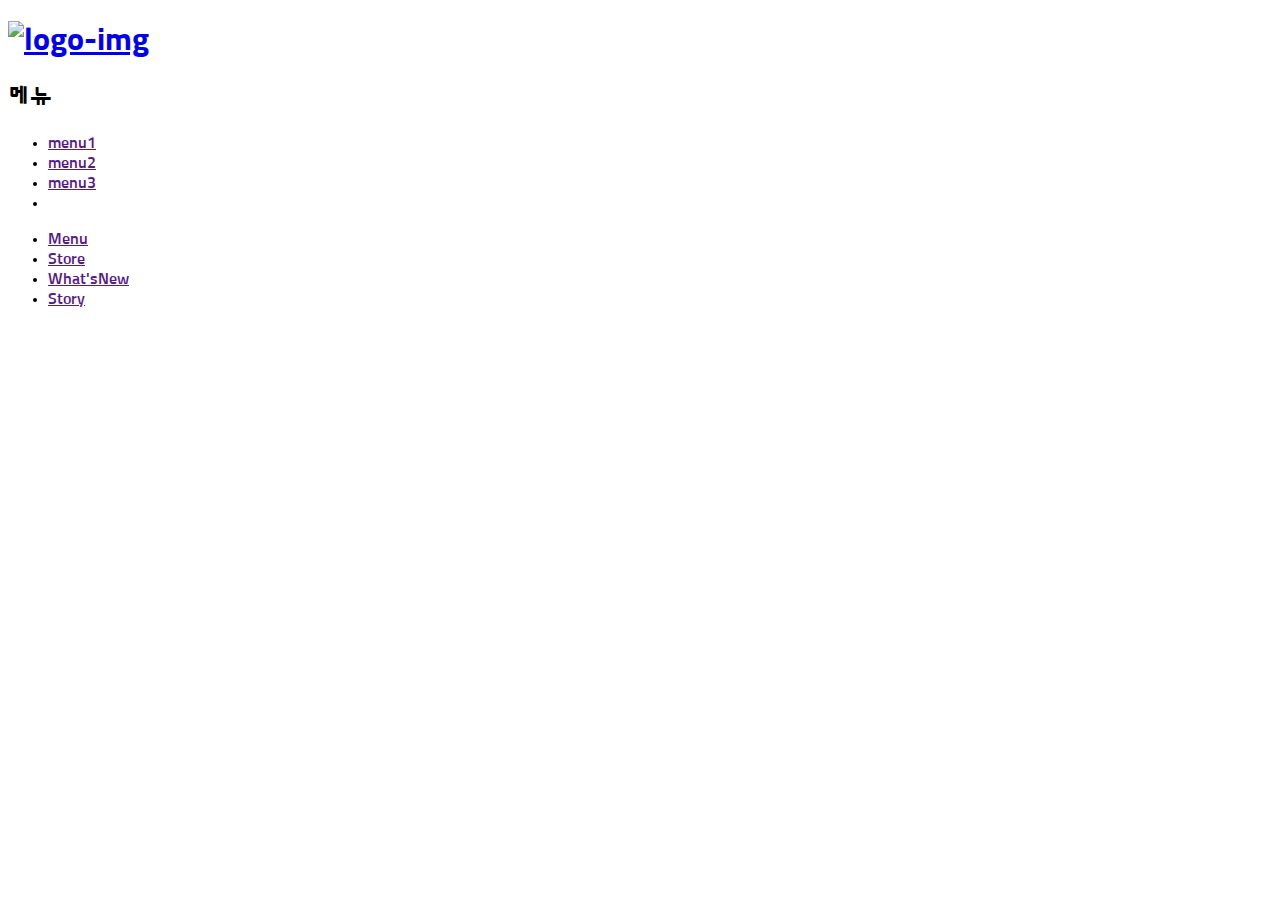
==== html/index.html @ b2e8af54 "📝 inb마크업완료" ====
<!DOCTYPE html>
<html lang="ko">
<head>
  <meta charset="UTF-8">
  <meta http-equiv="X-UA-Compatible" content="IE=edge">
  <meta name="viewport" content="width=device-width, initial-scale=1.0">
  <link rel="stylesheet" href="./index.css">
  <link rel="android-chrome-384x384" sizes="384x384" href="../favicon_package_v0.16 (5)/android-chrome-384x384.png">
  <link rel="icon" type="image/png" sizes="32x32" href="../favicon_package_v0.16 (5)/favicon-32x32.png">
  <link rel="icon" type="image/png" sizes="16x16" href="../favicon_package_v0.16 (5)/favicon-16x16.png">
  <link rel="manifest" href="/site.webmanifest">
  <meta name="msapplication-TileColor" content="#da532c">
  <meta name="theme-color" content="#ffffff">
  <!--font awessome-->
  <script src="https://kit.fontawesome.com/8ab1963709.js" crossorigin="anonymous"></script>
  <!--goole font-->
  <link rel="preconnect" href="https://fonts.googleapis.com">
  <link rel="preconnect" href="https://fonts.gstatic.com" crossorigin>
  <link href="https://fonts.googleapis.com/css2?family=Anton&family=Bangers&family=Bebas+Neue&family=Gaegu&family=Monoton&family=Nobile:wght@700&family=Oswald:wght@500&family=Pangolin&family=Playfair+Display:ital@1&family=Playfair:ital,wght@1,300&family=Poppins:wght@600&family=Roboto+Mono:wght@200&family=Sunflower:wght@300&display=swap" rel="stylesheet">
  <title>맥도날드</title>
</head>
<body>
 <div class="wrapper" id="top">
  <header>
    <nav>
      <h1 class="logo">
        <a href="./index.html">
         <img src="../imges/logo.png" alt="logo-img"> 
        </a>
      </h1>
      <div class="gnb-icon-btn sm-only">
        <i class="fa-solid fa-bars"></i>
      </div>
     <h2 class="visually-hidden">메뉴</h2>
     <ul class="gnb-list sm-hidden">
      <li class="gnb-item"><a href="">menu1</a></li>
      <li class="gnb-item"><a href="">menu2</a></li>
      <li class="gnb-item"><a href="">menu3</a></li>
      <li class="gnb-item"><a href=""><i class="fa-solid fa-magnifying-glass"></i></a></li>
     </ul>
    </nav>
  </header>
 </div> 
 <div class="lnb-wrapper">
  <ul class="inb-list">
    <li class="inb-item"><a href="">Menu</a></li>
    <li class="inb-item"><a href="">Store</a></li>
    <li class="inb-item"><a href="">What'sNew</a></li>
    <li class="inb-item"><a href="">Story</a></li>
  </ul>
 </div>
</body>
</html>
---- html/index.css ----
*{font-family: 'Anton', sans-serif;
  font-family: 'Bangers', cursive;
  font-family: 'Bebas Neue', sans-serif;
  font-family: 'Gaegu', cursive;
  font-family: 'Monoton', cursive;
  font-family: 'Nobile', sans-serif;
  font-family: 'Oswald', sans-serif;
  font-family: 'Pangolin', cursive;
  font-family: 'Playfair', serif;
  font-family: 'Playfair Display', serif;
  font-family: 'Poppins', sans-serif;
  font-family: 'Roboto Mono', monospace;
  font-family: 'Sunflower', sans-serif;
  }
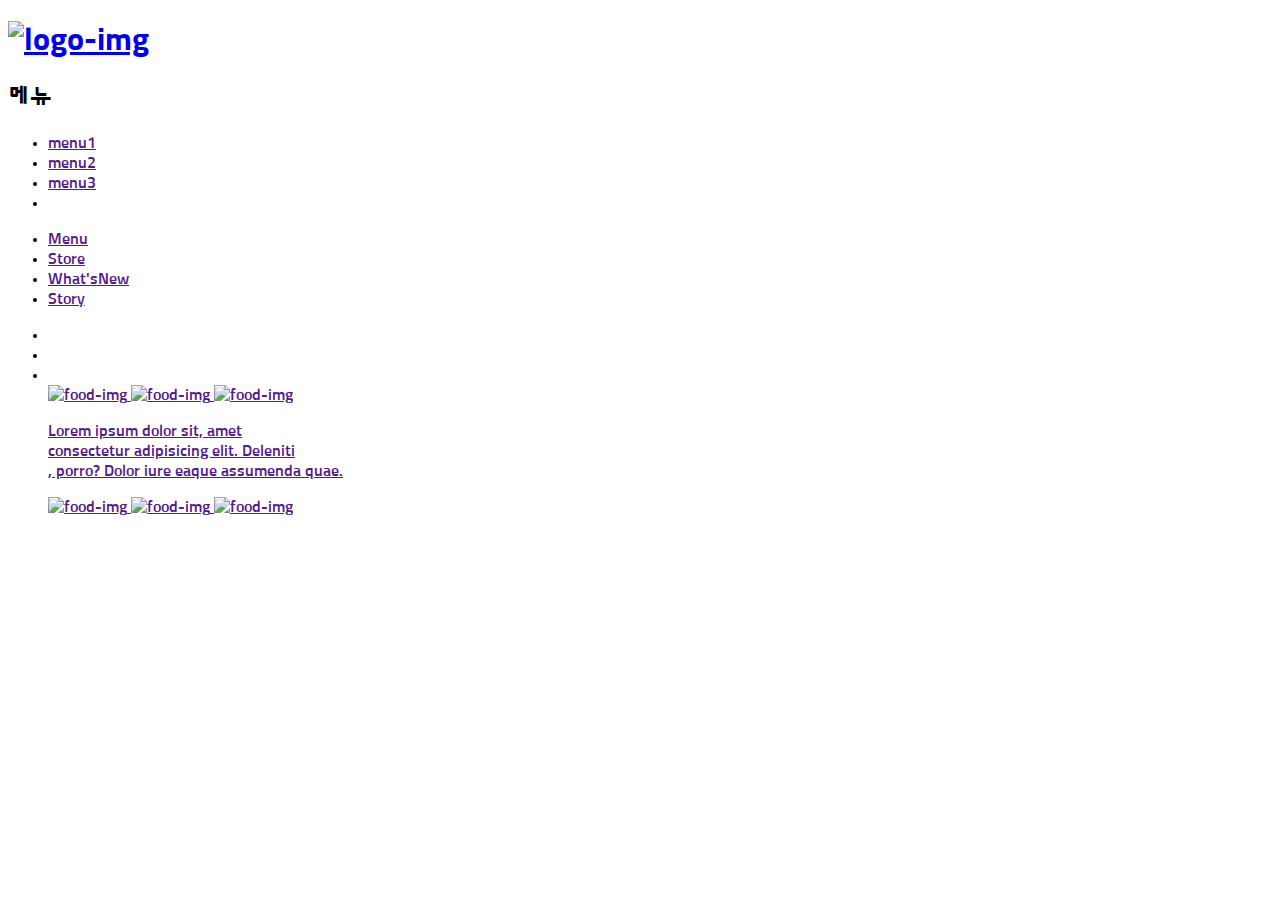
==== commit 55ec1e8f: "📝  food-box 마크업완료" ====
--- a/html/index.html
+++ b/html/index.html
@@ -49,5 +49,42 @@
     <li class="inb-item"><a href="">Story</a></li>
   </ul>
  </div>
+<main>
+  <div class="main-wrapper">
+    <section class="background">
+      
+    </section>
+    <section class="food-box">
+      <ul class="foot-box-list">
+        <li class="food-box-item"></li>
+        <li class="food-box-item"></li>
+        <li class="food-box-item"></li>
+        <a href="">
+          <div class="img-rap">
+            <img src="../imges/food.jpeg" alt="food-img">
+            <img src="../imges/food.jpeg" alt="food-img">
+
+            <img src="../imges/food.jpeg" alt="food-img">
+
+
+          </div>
+          <div class="food-box-txt">
+          <p>Lorem ipsum dolor sit, amet<br> consectetur adipisicing elit. Deleniti<br>, porro? Dolor iure eaque assumenda quae.</p>   
+          </div>
+
+        </a>
+      </ul>
+      <ul class="foot-box-list">
+       
+        <a href="">
+          <div class="img-rap">
+            <img src="../imges/food2.jpeg" alt="food-img">
+            <img src="../imges/food2.jpeg" alt="food-img">
+
+            <img src="../imges/food2.jpeg" alt="food-img">
+
+    </section>
+  </div>
+</main>
 </body>
 </html>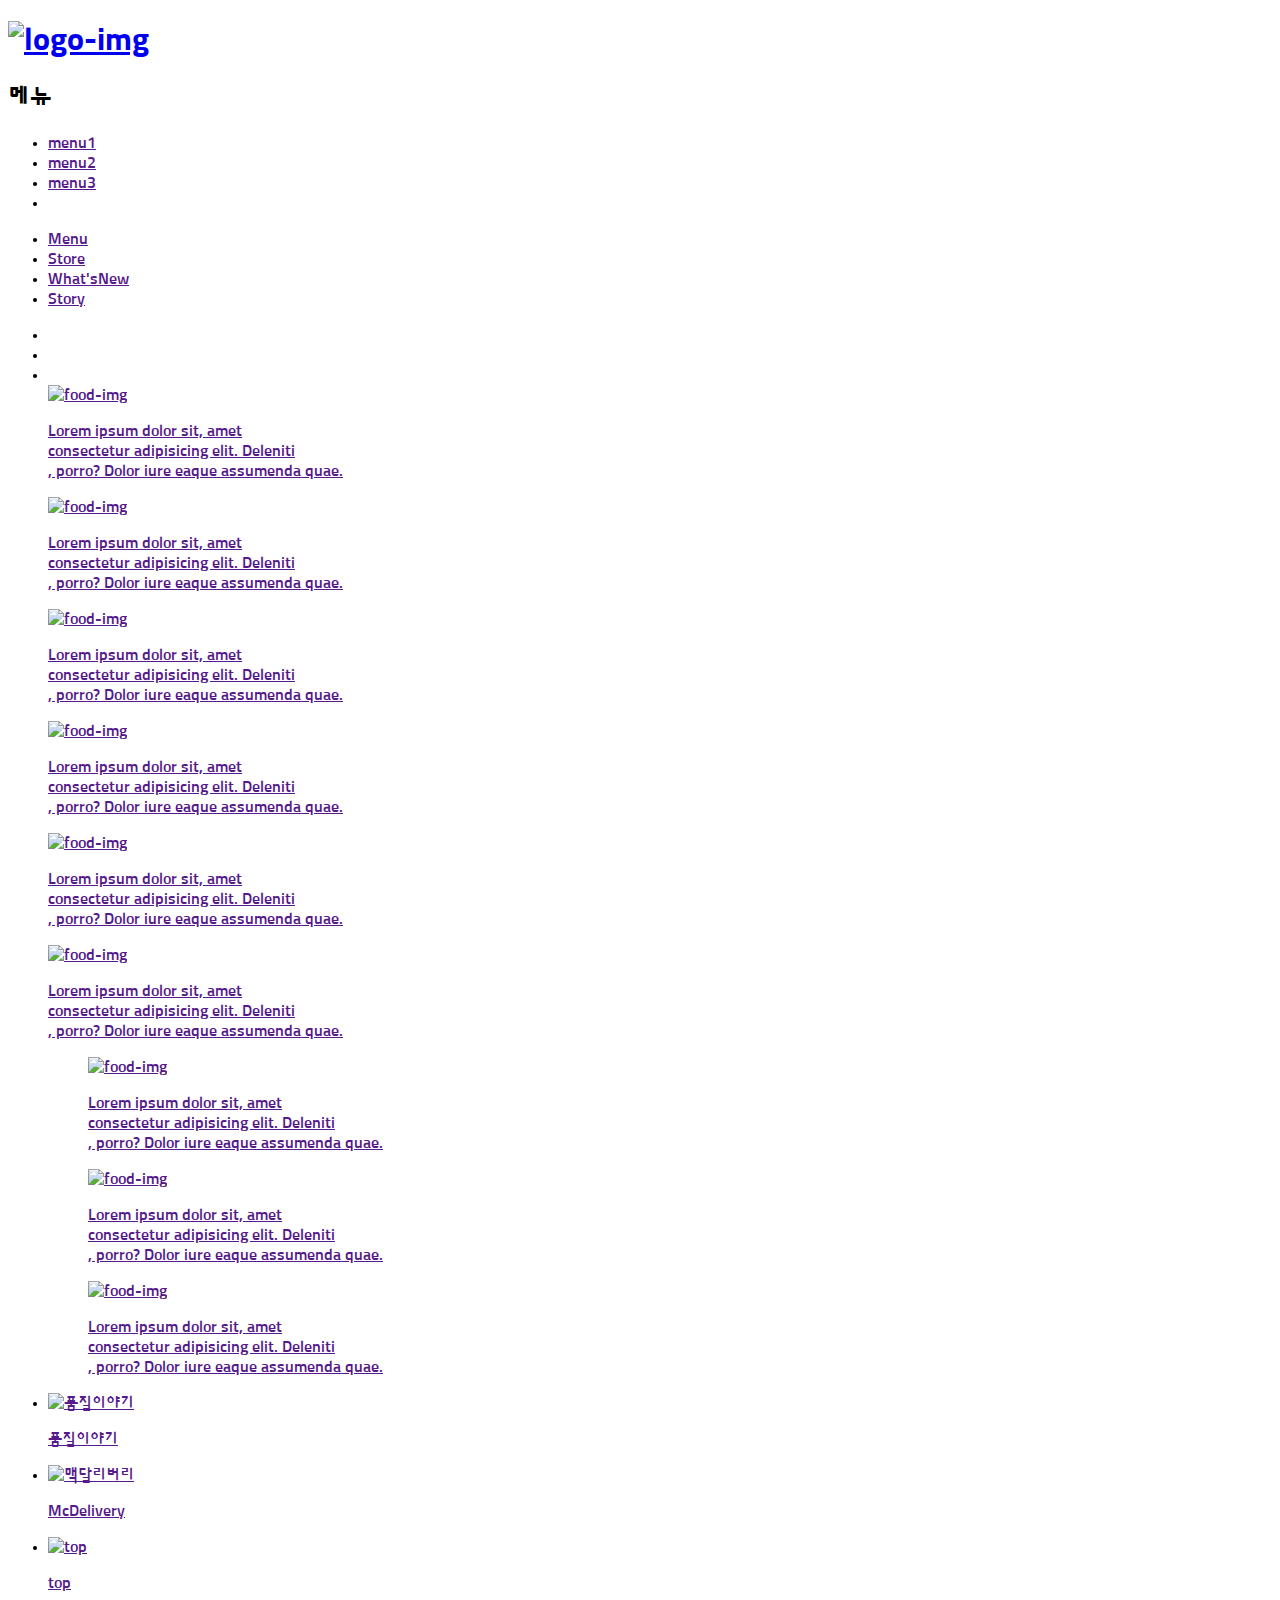
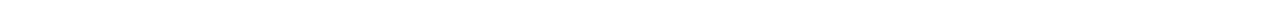
==== commit aa6ed72a: "📝 mac-story 마크업완료" ====
--- a/html/index.html
+++ b/html/index.html
@@ -62,8 +62,9 @@
         <a href="">
           <div class="img-rap">
             <img src="../imges/food.jpeg" alt="food-img">
+            <p>Lorem ipsum dolor sit, amet<br> consectetur adipisicing elit. Deleniti<br>, porro? Dolor iure eaque assumenda quae.</p>   
             <img src="../imges/food.jpeg" alt="food-img">
-
+            <p>Lorem ipsum dolor sit, amet<br> consectetur adipisicing elit. Deleniti<br>, porro? Dolor iure eaque assumenda quae.</p>   
             <img src="../imges/food.jpeg" alt="food-img">
 
 
@@ -79,11 +80,44 @@
         <a href="">
           <div class="img-rap">
             <img src="../imges/food2.jpeg" alt="food-img">
+            <p>Lorem ipsum dolor sit, amet<br> consectetur adipisicing elit. Deleniti<br>, porro? Dolor iure eaque assumenda quae.</p>   
             <img src="../imges/food2.jpeg" alt="food-img">
+            <p>Lorem ipsum dolor sit, amet<br> consectetur adipisicing elit. Deleniti<br>, porro? Dolor iure eaque assumenda quae.</p>   
+            <img src="../imges/food2.jpeg" alt="food-img">
+            <div class="food-box-txt">
+              <p>Lorem ipsum dolor sit, amet<br> consectetur adipisicing elit. Deleniti<br>, porro? Dolor iure eaque assumenda quae.</p> 
+              <ul class="foot-box-list">
+                <div class="img-rap">
+                  <img src="../imges/food3.jpeg" alt="food-img">
+                  <p>Lorem ipsum dolor sit, amet<br> consectetur adipisicing elit. Deleniti<br>, porro? Dolor iure eaque assumenda quae.</p>   
+                  <img src="../imges/food3.jpeg" alt="food-img">
+                  <p>Lorem ipsum dolor sit, amet<br> consectetur adipisicing elit. Deleniti<br>, porro? Dolor iure eaque assumenda quae.</p>   
+                  <img src="../imges/food3.jpeg" alt="food-img">
+                  <div class="food-box-txt">
+                    <p>Lorem ipsum dolor sit, amet<br> consectetur adipisicing elit. Deleniti<br>, porro? Dolor iure eaque assumenda quae.</p>   
+              </ul>  
+              </div>
 
-            <img src="../imges/food2.jpeg" alt="food-img">
 
     </section>
+    <section class="mac-story-box">
+      <ul class="mac-story-list">
+        
+        <li class="mac-story-item"><a href="">
+        <img src="../imges/side1.png" alt="품질이야기">
+        <p>품질이야기</p>
+        </a></li>
+        <li class="mac-story-item"><a href="">
+        <img src="../imges/side2.jpeg" alt="맥달리버리">
+        <p>McDelivery</p>
+        </a></li>
+        <li class="mac-story-item"><a href="">
+        <img src="../imges/top.jpeg" alt="top">
+        <p>top</p>
+        </a></li>
+      </ul>
+    </section>
+
   </div>
 </main>
 </body>
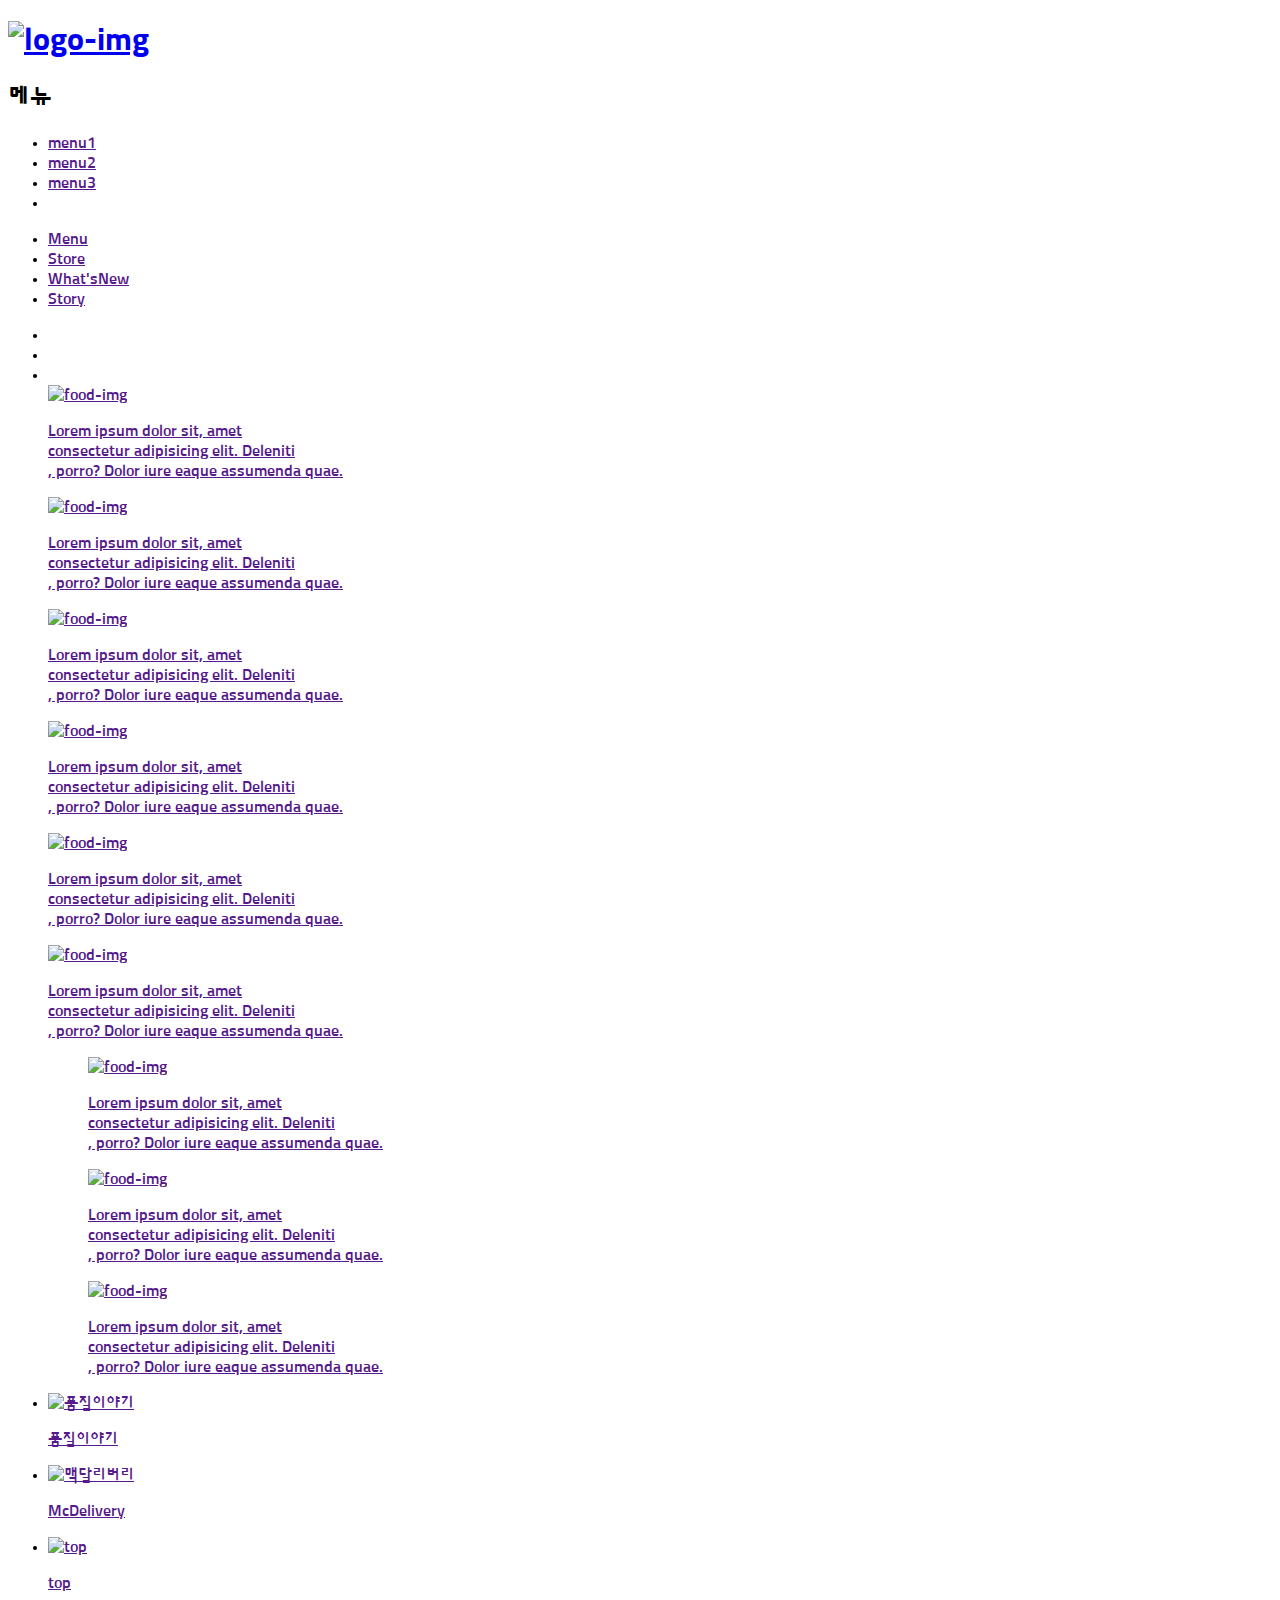
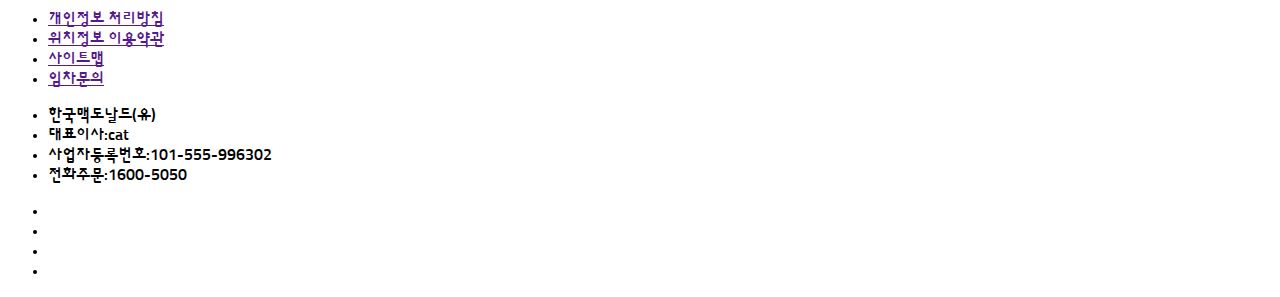
==== commit 4296c0fb: "📝 footer 마크업완료" ====
--- a/html/index.html
+++ b/html/index.html
@@ -117,8 +117,30 @@
         </a></li>
       </ul>
     </section>
-
+  
   </div>
 </main>
+<footer>
+  <div class="global-footer">
+    <ul class="mac-link-list">
+      <li class="mac-link-item"><a href="">개인정보 처리방침</a></li>
+      <li class="mac-link-item"><a href="">위치정보 이용약관</a></li>
+      <li class="mac-link-item"><a href="">사이트맵</a></li>
+      <li class="mac-link-item"><a href="">임차문의</a></li>
+    </ul>
+    <ul class="mac-info-list">
+      <li class="mac-info-item">한국맥도날드(유)</li>
+      <li class="mac-info-item">대표이사:cat</li>
+      <li class="mac-info-item">사업자등록번호:101-555-996302</li>
+      <li class="mac-info-item">전화주문:1600-5050</li>
+    </ul>
+    <ul class="mac-icon-list">
+      <li class="mac-icon-item"><a href=""><i class="fa-brands fa-instagram"></i></a></li>
+      <li class="mac-icon-item"><a href=""><i class="fa-brands fa-facebook"></i></a></li>
+      <li class="mac-icon-item"><a href=""><i class="fa-brands fa-youtube"></i></a></li>
+      <li class="mac-icon-item"><a href=""><i class="fa-regular fa-handshake"></i></a></li>
+    </ul>
+  </div>
+</footer>
 </body>
 </html>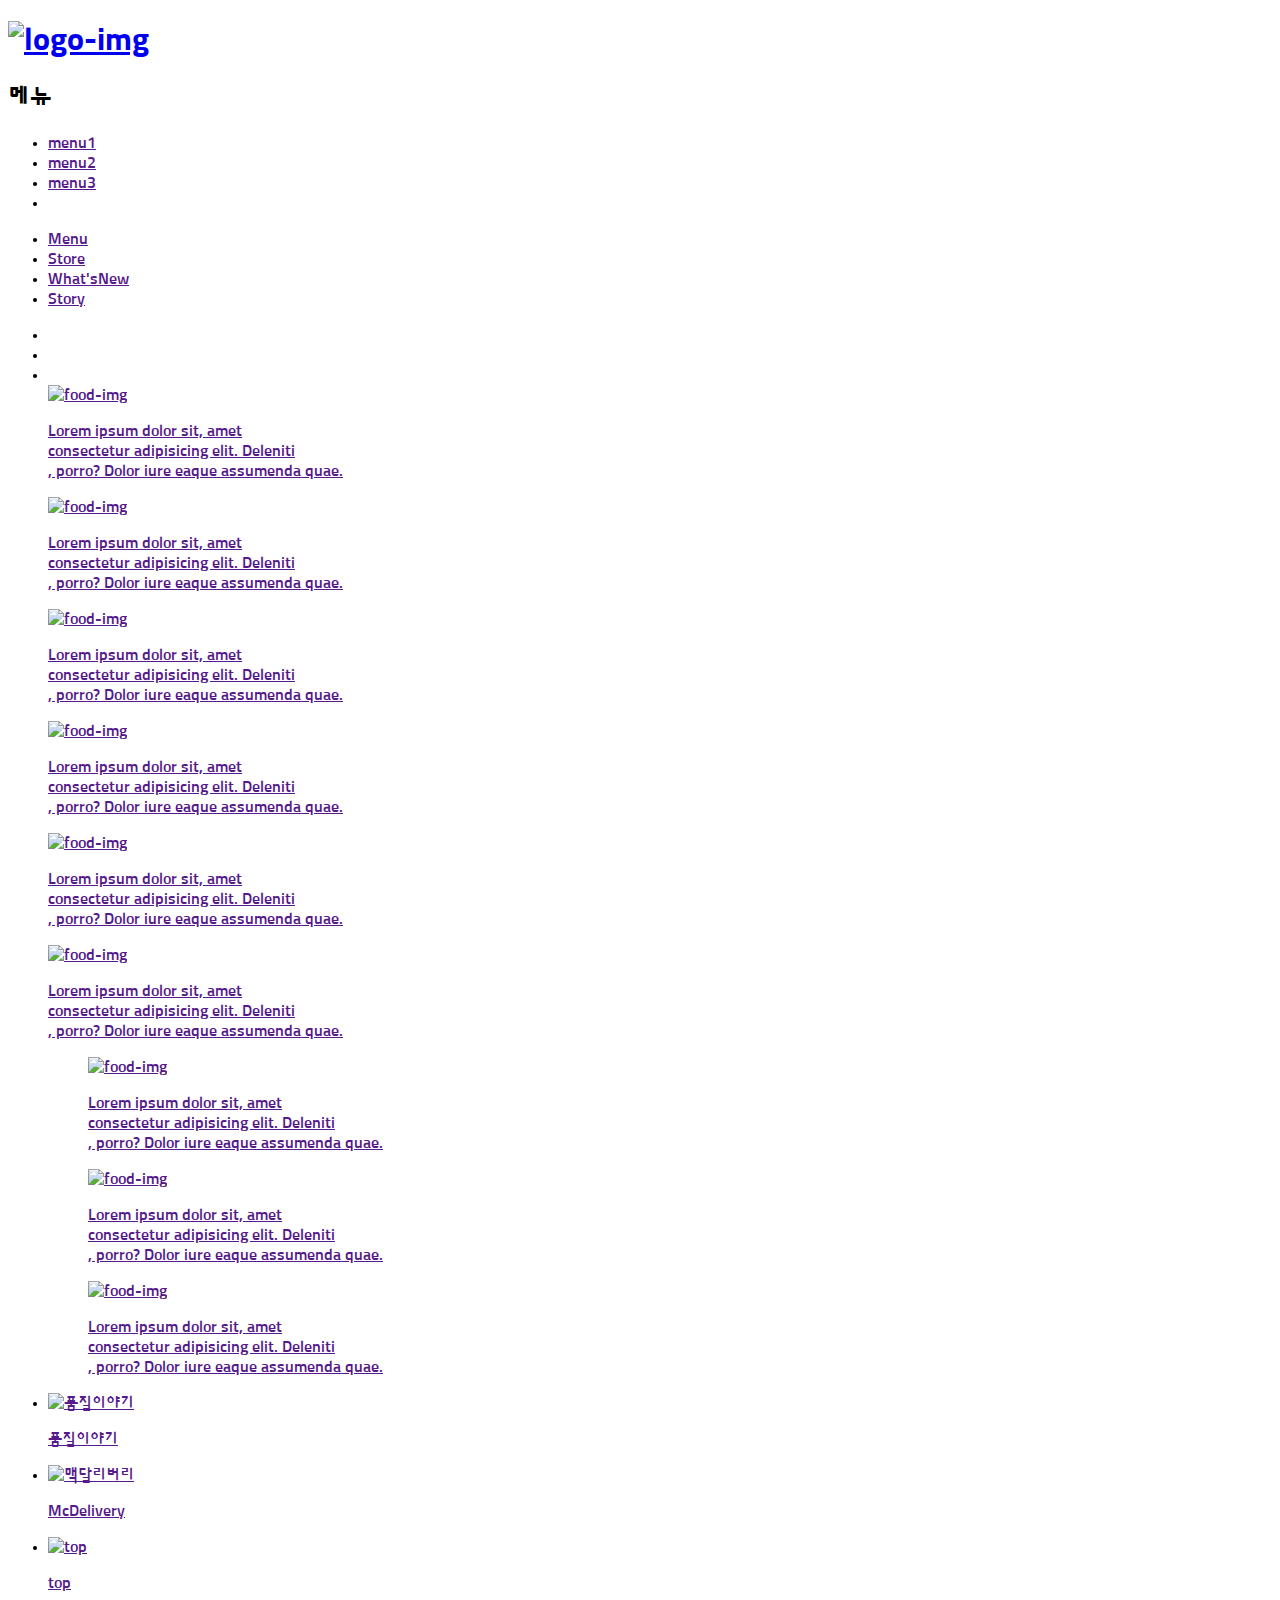
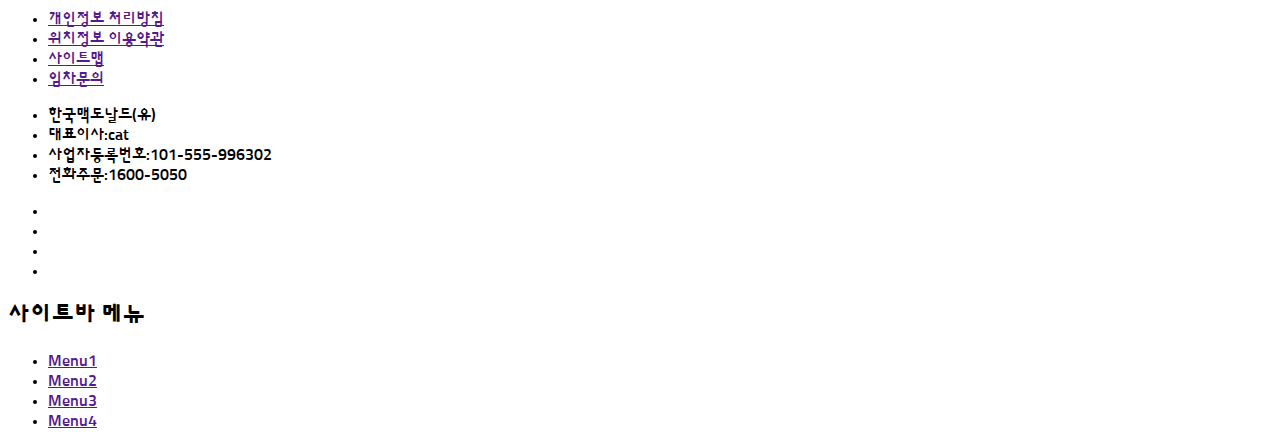
==== commit 2ffabd97: "📝 aside 마크업완료" ====
--- a/html/index.html
+++ b/html/index.html
@@ -142,5 +142,18 @@
     </ul>
   </div>
 </footer>
+<aside class="sidebar sm-only">
+<nav class="sidabar-nav">
+  <h2 class="visually-hidden">사이트바 메뉴</h2>
+  <ul class="sida-menu-list">
+    <li class="side-menu-itme"><a href="">Menu1</a></li>
+    <li class="side-menu-itme"><a href="">Menu2</a></li>
+    <li class="side-menu-itme"><a href="">Menu3</a></li>
+    <li class="side-menu-itme"><a href="">Menu4</a></li>
+  </ul>
+  
+</nav>
+</aside>
+<div class="overlay"></div>
 </body>
 </html>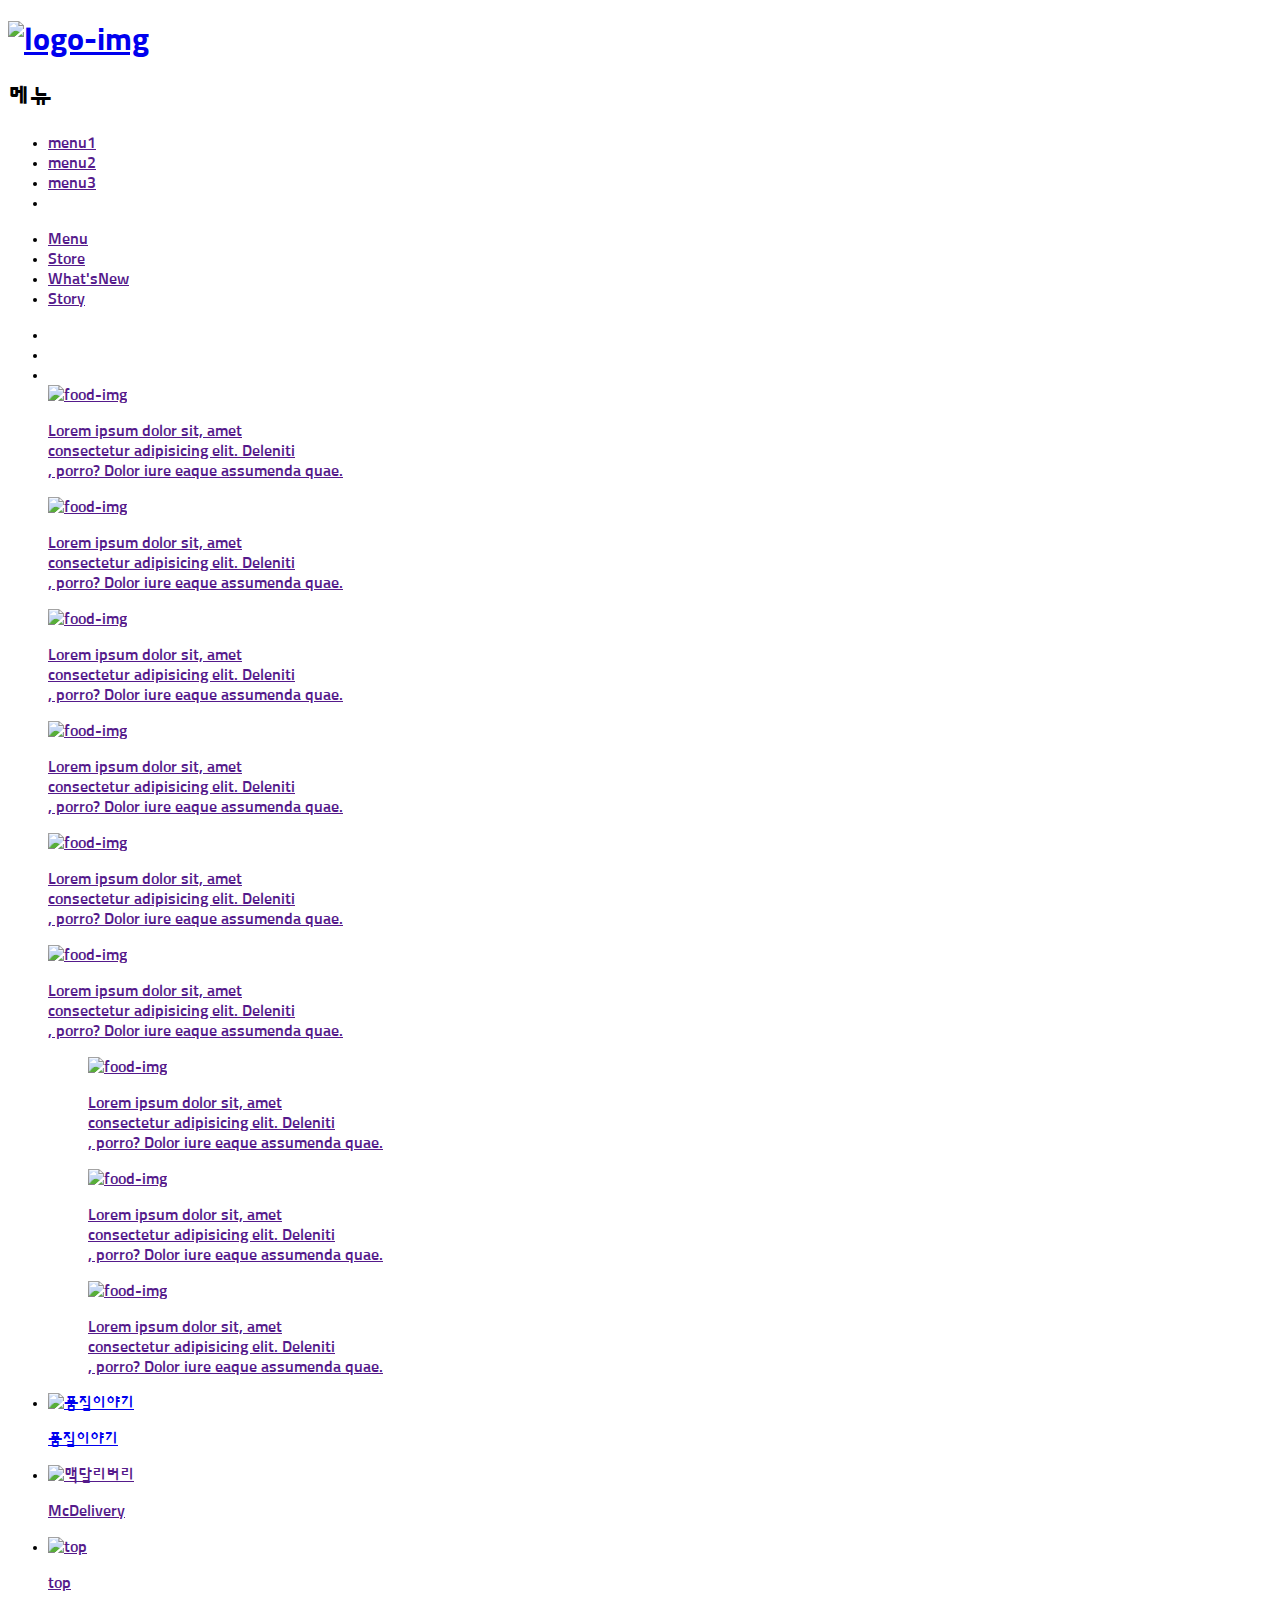
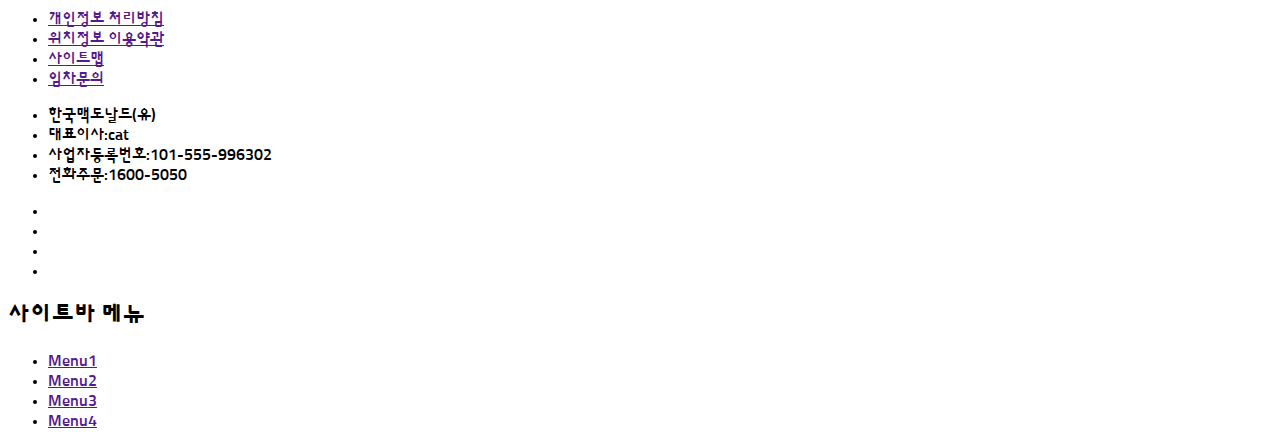
==== commit 97a26d8a: "♻️ id top이라는 네임에 이동" ====
--- a/html/index.html
+++ b/html/index.html
@@ -103,7 +103,7 @@
     <section class="mac-story-box">
       <ul class="mac-story-list">
         
-        <li class="mac-story-item"><a href="">
+        <li class="mac-story-item"><a href="#top">
         <img src="../imges/side1.png" alt="품질이야기">
         <p>품질이야기</p>
         </a></li>
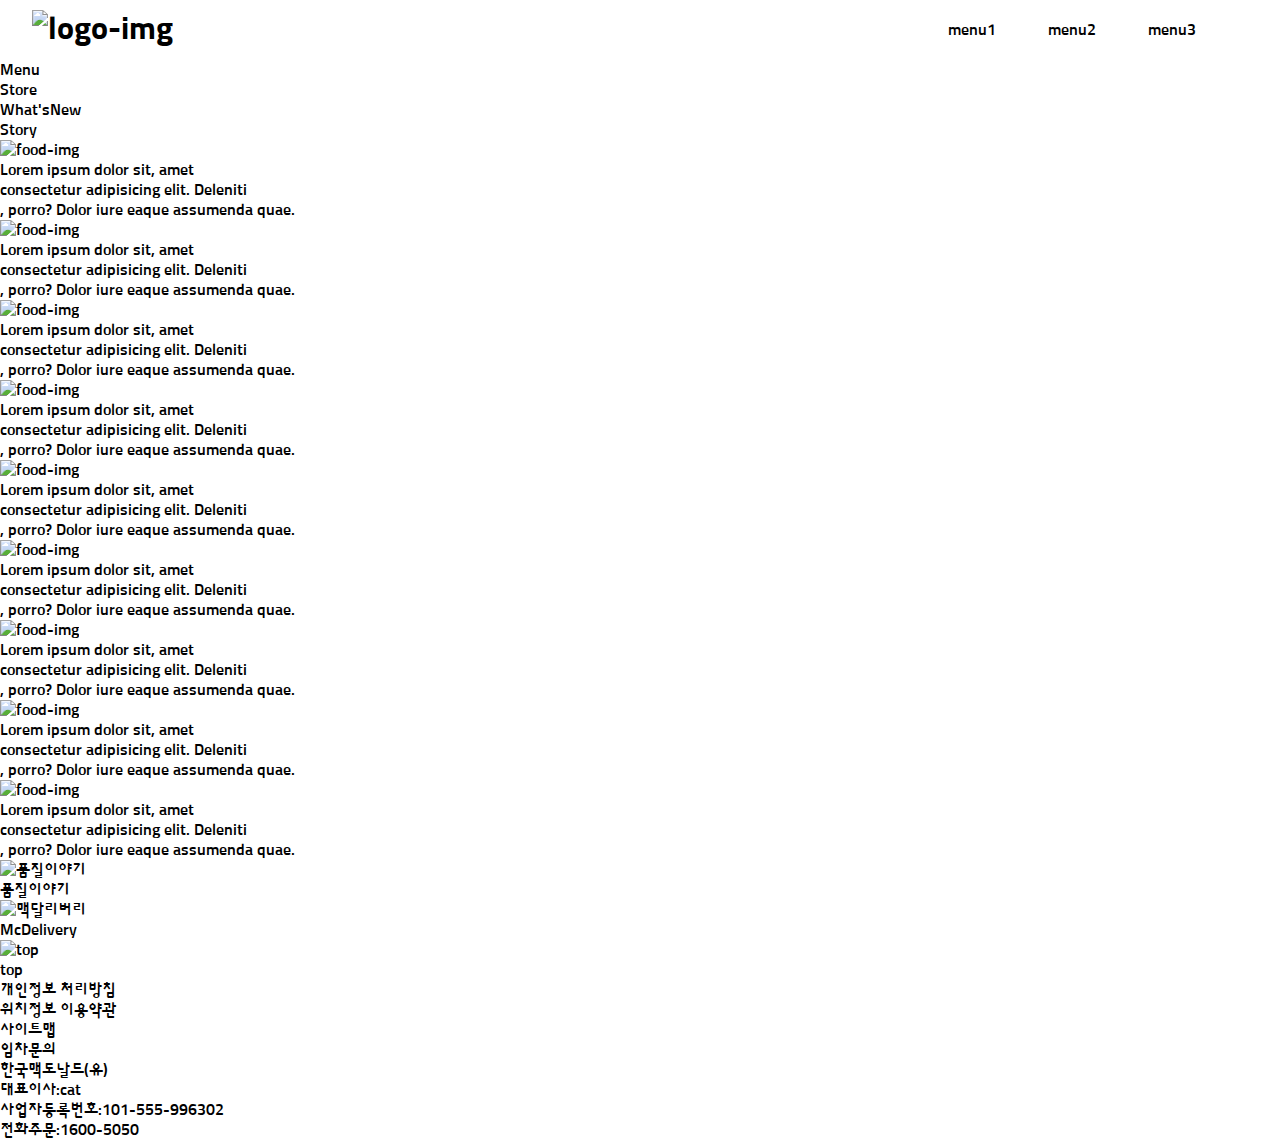
==== commit 50eb62a0: "💄 lnb 스타일링 (position:sticky)" ====
--- a/html/index.html
+++ b/html/index.html
@@ -33,20 +33,27 @@
       </div>
      <h2 class="visually-hidden">메뉴</h2>
      <ul class="gnb-list sm-hidden">
-      <li class="gnb-item"><a href="">menu1</a></li>
-      <li class="gnb-item"><a href="">menu2</a></li>
-      <li class="gnb-item"><a href="">menu3</a></li>
-      <li class="gnb-item"><a href=""><i class="fa-solid fa-magnifying-glass"></i></a></li>
+      <li class="gnb-item"><a href="">menu1
+
+      </a></li>
+      <li class="gnb-item"><a href="">menu2
+
+      </a></li>
+      <li class="gnb-item"><a href="">menu3
+
+      </a></li>
+      <li class="gnb-item"><a href=""><i class="fa-solid fa-magnifying-glass"></i>
+      </a></li>
      </ul>
     </nav>
   </header>
  </div> 
  <div class="lnb-wrapper">
-  <ul class="inb-list">
-    <li class="inb-item"><a href="">Menu</a></li>
-    <li class="inb-item"><a href="">Store</a></li>
-    <li class="inb-item"><a href="">What'sNew</a></li>
-    <li class="inb-item"><a href="">Story</a></li>
+  <ul class="lnb-list">
+    <li class="lnb-item"><a href="">Menu</a></li>
+    <li class="lnb-item"><a href="">Store</a></li>
+    <li class="lnb-item"><a href="">What'sNew</a></li>
+    <li class="lnb-item"><a href="">Story</a></li>
   </ul>
  </div>
 <main>
--- a/html/index.css
+++ b/html/index.css
@@ -11,6 +11,49 @@
   font-family: 'Poppins', sans-serif;
   font-family: 'Roboto Mono', monospace;
   font-family: 'Sunflower', sans-serif;
+  margin: 0;
+  padding: 0;
   }
+li{
+  list-style: none;
+}
+a {
+  text-decoration: none;
+  color: #000;
+}
+.visually-hidden{
+  display: none;
+}
+/*부트스트랩에서 권장하는 그리드 시스템
+sm(Small의약자),md(Medium)768px이상은 미디엄 lg(large) 데스크탑버젼순*/
+.sm-only{
+  display: none;
 
-  +}
+nav{
+  display: flex;
+  justify-content: space-between;
+  align-items: center;
+  width: 95%;
+  margin: 0 auto;
+  padding: 10px 0;
+  background-color: #fff;
+}
+.logo img{
+  width: 70px;
+}  
+.gnb-list{
+  display: flex;
+justify-content: space-between;
+width: 300px;
+
+}
+.gnb-itme a{
+font-size: 16px;
+font-weight: bold;
+transition: color 300ms ease-in-out;
+}
+.gnb-item a:hover{
+  color: darkgray;
+
+}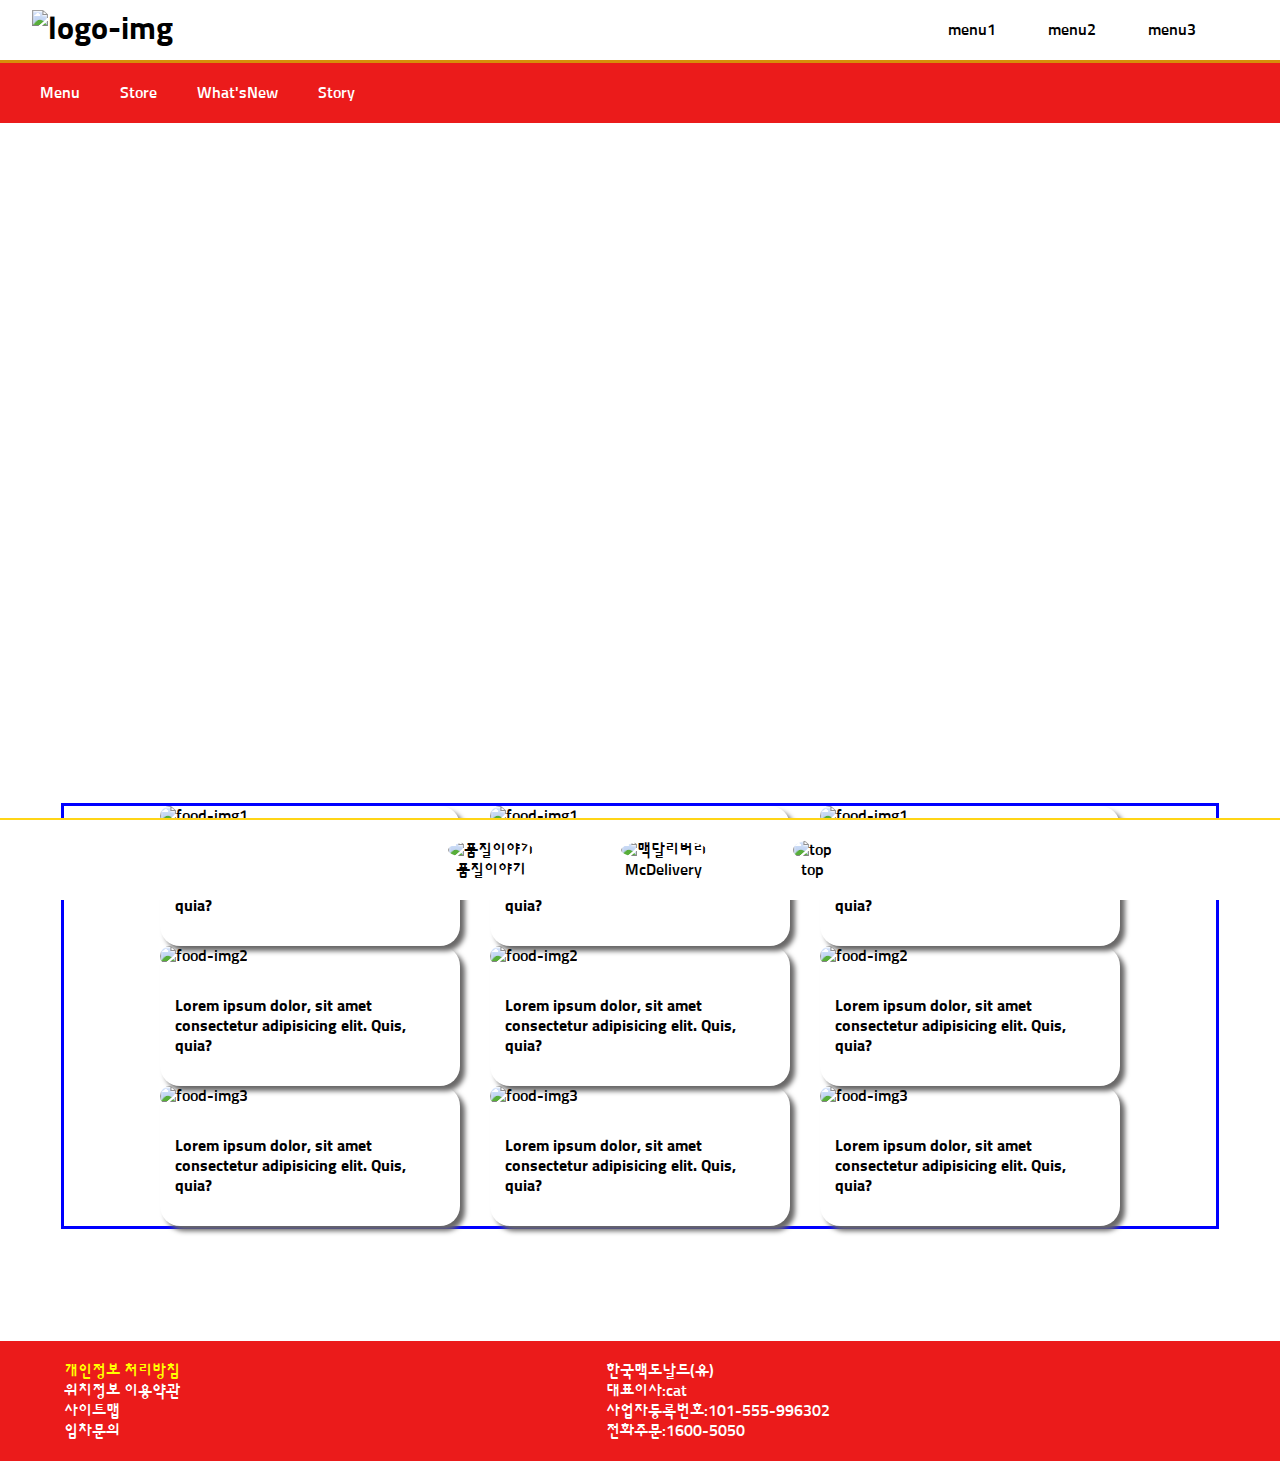
==== commit 6410c9a5: "♻️ index 다시 교체" ====
--- a/html/index.html
+++ b/html/index.html
@@ -16,7 +16,7 @@
   <!--goole font-->
   <link rel="preconnect" href="https://fonts.googleapis.com">
   <link rel="preconnect" href="https://fonts.gstatic.com" crossorigin>
-  <link href="https://fonts.googleapis.com/css2?family=Anton&family=Bangers&family=Bebas+Neue&family=Gaegu&family=Monoton&family=Nobile:wght@700&family=Oswald:wght@500&family=Pangolin&family=Playfair+Display:ital@1&family=Playfair:ital,wght@1,300&family=Poppins:wght@600&family=Roboto+Mono:wght@200&family=Sunflower:wght@300&display=swap" rel="stylesheet">
+  <link href="https://fonts.googleapis.com/css2?family=Anton&family=Bangers&family=Bebas+Neue&family=Gaegu&family=Monoton&family=Nobile:wght@700&family=Pangolin&family=Playfair+Display:ital@1&family=Playfair:ital,wght@1,300&family=Poppins:wght@600&family=Roboto+Mono:wght@200&family=Sunflower:wght@300&display=swap" rel="stylesheet">
   <title>맥도날드</title>
 </head>
 <body>
@@ -33,17 +33,19 @@
       </div>
      <h2 class="visually-hidden">메뉴</h2>
      <ul class="gnb-list sm-hidden">
-      <li class="gnb-item"><a href="">menu1
-
-      </a></li>
-      <li class="gnb-item"><a href="">menu2
-
-      </a></li>
-      <li class="gnb-item"><a href="">menu3
-
-      </a></li>
-      <li class="gnb-item"><a href=""><i class="fa-solid fa-magnifying-glass"></i>
-      </a></li>
+      <li class="gnb-item"><a href="">menu1</a></li>
+      <li class="gnb-item"><a href="">menu2</a></li>
+      <li class="gnb-item"><a href="">menu3</a></li>
+      <li class="gnb-item">
+        <a href="">
+          <i class="fa-solid fa-magnifying-glass"></i>
+        </a>
+       
+      
+      
+
+      
+     
      </ul>
     </nav>
   </header>
@@ -58,52 +60,133 @@
  </div>
 <main>
   <div class="main-wrapper">
-    <section class="background">
-      
+    <section class="background"></section>
+
+    
+    <section class="food-box">
+      
+    <ul class="food-box-list">
+      <li class="food-box-item">
+        <a href="">
+          <div class="img-wrap">
+            <img src="../imges/food.jpeg" alt="food-img1">
+          </div>
+          <div class="food-box-txt">
+            <p>
+              Lorem ipsum dolor, sit amet consectetur adipisicing elit. Quis, quia?
+            </p>
+          </div>
+        </a>
+      </li>
+      <li class="food-box-item">
+        <a href="">
+          <div class="img-wrap">
+            <img src="../imges/food.jpeg" alt="food-img1">
+          </div>
+          <div class="food-box-txt">
+            <p>
+              Lorem ipsum dolor, sit amet consectetur adipisicing elit. Quis, quia?
+            </p>
+          </div>
+        </a>
+      </li>
+      <li class="food-box-item">
+        <a href="">
+          <div class="img-wrap">
+            <img src="../imges/food.jpeg" alt="food-img1">
+          </div>
+          <div class="food-box-txt">
+            <p>
+              Lorem ipsum dolor, sit amet consectetur adipisicing elit. Quis, quia?
+            </p>
+          </div>
+        </a>
+      </li>
+    </ul>
+
+    <ul class="food-box-list">
+      <li class="food-box-item">
+        <a href="">
+          <div class="img-wrap">
+            <img src="../imges/food2.jpeg" alt="food-img2">
+          </div>
+          <div class="food-box-txt">
+            <p>
+              Lorem ipsum dolor, sit amet consectetur adipisicing elit. Quis, quia?
+            </p>
+          </div>
+        </a>
+      </li>
+      <li class="food-box-item">
+        <a href="">
+          <div class="img-wrap">
+            <img src="../imges/food2.jpeg" alt="food-img2">
+          </div>
+          <div class="food-box-txt">
+            <p>
+              Lorem ipsum dolor, sit amet consectetur adipisicing elit. Quis, quia?
+            </p>
+          </div>
+        </a>
+      </li>
+      <li class="food-box-item">
+        <a href="">
+          <div class="img-wrap">
+            <img src="../imges/food2.jpeg" alt="food-img2">
+          </div>
+          <div class="food-box-txt">
+            <p>
+              Lorem ipsum dolor, sit amet consectetur adipisicing elit. Quis, quia?
+            </p>
+          </div>
+        </a>
+      </li>
+    </ul>
+
+    <ul class="food-box-list">
+      <li class="food-box-item">
+        <a href="">
+          <div class="img-wrap">
+            <img src="../imges/food3.jpeg" alt="food-img3">
+          </div>
+          <div class="food-box-txt">
+            <p>
+              Lorem ipsum dolor, sit amet consectetur adipisicing elit. Quis, quia?
+            </p>
+          </div>
+        </a>
+      </li>
+      <li class="food-box-item">
+        <a href="">
+          <div class="img-wrap">
+            <img src="../imges/food3.jpeg" alt="food-img3">
+          </div>
+          <div class="food-box-txt">
+            <p>
+              Lorem ipsum dolor, sit amet consectetur adipisicing elit. Quis, quia?
+            </p>
+          </div>
+        </a>
+      </li>
+      <li class="food-box-item">
+        <a href="">
+          <div class="img-wrap">
+            <img src="../imges/food3.jpeg" alt="food-img3">
+          </div>
+          <div class="food-box-txt">
+            <p>
+              Lorem ipsum dolor, sit amet consectetur adipisicing elit. Quis, quia?
+            </p>
+          </div>
+        </a>
+      </li>
+    </ul>
     </section>
-    <section class="food-box">
-      <ul class="foot-box-list">
-        <li class="food-box-item"></li>
-        <li class="food-box-item"></li>
-        <li class="food-box-item"></li>
-        <a href="">
-          <div class="img-rap">
-            <img src="../imges/food.jpeg" alt="food-img">
-            <p>Lorem ipsum dolor sit, amet<br> consectetur adipisicing elit. Deleniti<br>, porro? Dolor iure eaque assumenda quae.</p>   
-            <img src="../imges/food.jpeg" alt="food-img">
-            <p>Lorem ipsum dolor sit, amet<br> consectetur adipisicing elit. Deleniti<br>, porro? Dolor iure eaque assumenda quae.</p>   
-            <img src="../imges/food.jpeg" alt="food-img">
-
-
-          </div>
-          <div class="food-box-txt">
-          <p>Lorem ipsum dolor sit, amet<br> consectetur adipisicing elit. Deleniti<br>, porro? Dolor iure eaque assumenda quae.</p>   
-          </div>
-
-        </a>
-      </ul>
-      <ul class="foot-box-list">
-       
-        <a href="">
-          <div class="img-rap">
-            <img src="../imges/food2.jpeg" alt="food-img">
-            <p>Lorem ipsum dolor sit, amet<br> consectetur adipisicing elit. Deleniti<br>, porro? Dolor iure eaque assumenda quae.</p>   
-            <img src="../imges/food2.jpeg" alt="food-img">
-            <p>Lorem ipsum dolor sit, amet<br> consectetur adipisicing elit. Deleniti<br>, porro? Dolor iure eaque assumenda quae.</p>   
-            <img src="../imges/food2.jpeg" alt="food-img">
-            <div class="food-box-txt">
-              <p>Lorem ipsum dolor sit, amet<br> consectetur adipisicing elit. Deleniti<br>, porro? Dolor iure eaque assumenda quae.</p> 
-              <ul class="foot-box-list">
-                <div class="img-rap">
-                  <img src="../imges/food3.jpeg" alt="food-img">
-                  <p>Lorem ipsum dolor sit, amet<br> consectetur adipisicing elit. Deleniti<br>, porro? Dolor iure eaque assumenda quae.</p>   
-                  <img src="../imges/food3.jpeg" alt="food-img">
-                  <p>Lorem ipsum dolor sit, amet<br> consectetur adipisicing elit. Deleniti<br>, porro? Dolor iure eaque assumenda quae.</p>   
-                  <img src="../imges/food3.jpeg" alt="food-img">
-                  <div class="food-box-txt">
-                    <p>Lorem ipsum dolor sit, amet<br> consectetur adipisicing elit. Deleniti<br>, porro? Dolor iure eaque assumenda quae.</p>   
-              </ul>  
-              </div>
+    
+    
+
+        
+        
 
 
     </section>
--- a/html/index.css
+++ b/html/index.css
@@ -4,7 +4,6 @@
   font-family: 'Gaegu', cursive;
   font-family: 'Monoton', cursive;
   font-family: 'Nobile', sans-serif;
-  font-family: 'Oswald', sans-serif;
   font-family: 'Pangolin', cursive;
   font-family: 'Playfair', serif;
   font-family: 'Playfair Display', serif;
@@ -49,11 +48,143 @@
 
 }
 .gnb-itme a{
-font-size: 16px;
-font-weight: bold;
+font-size: 18px;
+font-weight: 700;
 transition: color 300ms ease-in-out;
 }
 .gnb-item a:hover{
   color: darkgray;
 
-}+}
+.lnb-wrapper{
+  position: sticky;
+  top:0;
+  z-index: 10;
+  
+}
+.lnb-list{
+  display: flex;
+  padding: 20px 0;
+  background-color: rgb(235, 27, 27);
+ border-top:3px solid rgba(209, 179, 5, 0.753)
+ ;
+}
+
+.lnb-item:first-child{
+  margin-left: 20px;
+}
+
+.lnb-item a{
+  color: #fff;
+  padding: 0 20px;
+}
+.background{
+  height: 600px;
+  background-image: url(../imges/back.jpeg);
+  background-position: center;
+  background-repeat:no-repeat;
+  background-size: cover;
+}
+.food-box-list{
+display: flex;
+
+}
+.food-box-item{
+
+width: 300px;
+margin-right: 30px;
+border-radius: 20px;
+box-shadow: 5px 5px 5px rgb(105, 104, 104);
+
+
+}
+.food-box-item img{
+width: 300px;
+border-radius: 10px;
+
+}
+.food-box{
+  display: flex;
+  justify-content: center;
+  flex-wrap: wrap;
+  width: 90%;
+  margin: 80px auto 0 auto ;
+ margin: 80px auto 0 auto;
+ border: 3px solid blue;
+
+}
+.food-box-item:last-child{
+  margin-right: 0;
+}
+.food-box-item a:hover{
+  opacity: 7;
+}
+.food-box-item a{
+  transition: opacity 300ms ease-in-out;
+}
+.food-box-txt{
+  width: 90%;
+  margin: 30px auto;
+  align-items: center;
+  font-weight: 700;
+}
+.mac-story-box{
+  position: sticky;
+  bottom: 0;
+  z-index: 10;
+margin-top: 30px;
+padding: 20px 0;
+text-align: center;
+background-color: #fff;
+border-top: 2px solid rgb(255, 213, 23);
+
+}
+.mac-story-list{
+  display: flex;
+  justify-content: space-between;
+  width: 30%;
+  margin: 0 auto;
+}
+.mac-story-item img{
+  width: 100px;
+  height: 100px;
+  object-fit: cover;
+  border-radius: 50%;
+  
+}
+
+footer{
+background-color: rgb(235, 27, 27);
+padding: 20px 0;
+}
+.global-footer{
+  display: flex;
+  justify-content: space-between;
+  width: 90%;
+  margin: 0 auto;
+  color: #fff;
+}
+.global-footer a {
+  color: #fff;
+}
+
+.mac-link-list{
+margin-right: 40px;
+}
+/*flex-grow:flex-grow가 적용되지 않았을경우 
+레이아웃보다 정렬된 아이템들의 width 합이 작으면
+오른쪽에 여백이 남는다. 그 여백을 지정한 비율대로 
+차지하게 할 수 있는 속성이다.*/
+.mac-info-list{
+  
+}
+
+/*.mac-link-item a{
+  color: #fff;
+}*
+.mac-link-item a:hover {
+  color: yellow;
+}*/
+.mac-link-item:first-child a {
+  color: yellow;
+}
